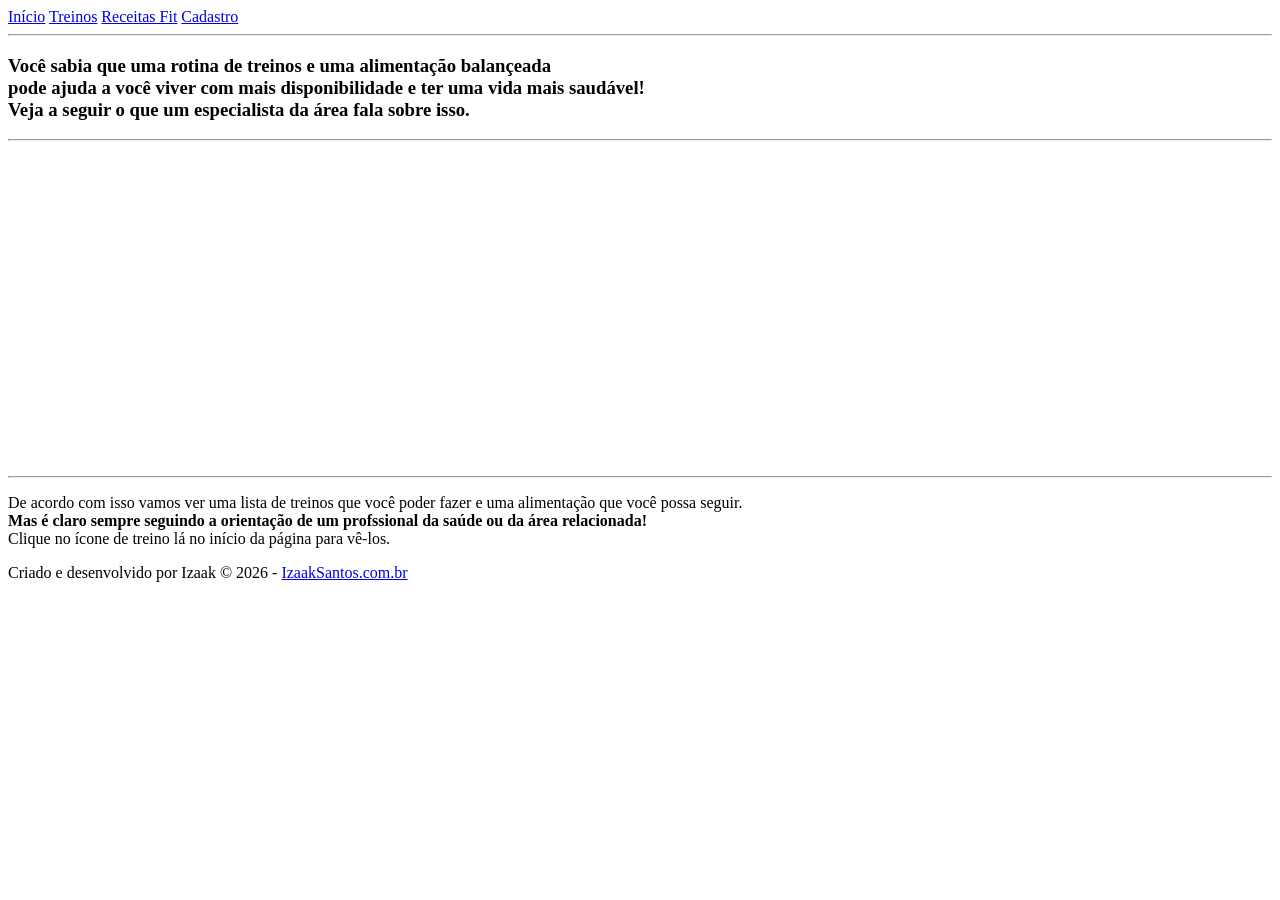
==== index.html @ 2aa23fee "Primeira parte do projeto da avaliação do 1B de construção de sites 1" ====
<!DOCTYPE html>
<html lang="pt-br">
<head>
    <meta charset="UTF-8">
    <meta name="viewport" content="width=device-width, initial-scale=1.0">
    <title>FitLife</title>
</head>
<body>
        <nav>
            <a href="index.html">Início</a>
            <a href="treinos.html"> Treinos</a>
            <a href="alimentacao.html">Receitas Fit</a>
            <a href="login.html">Cadastro</a>
            <hr>
        </nav>
    <main>
        <h3>Você sabia que uma rotina de treinos e uma alimentação balançeada<br> pode ajuda a você viver com mais disponibilidade e ter uma vida mais saudável!<br>
        Veja a seguir o que um especialista da área fala sobre isso.</h3>
        <hr>
    </main>
        <iframe width="560" height="315" src="https://www.youtube.com/embed/98aKpjFwd4s?si=lL0Y-itrsMK7NUBj&amp;controls=0" 
        title="YouTube video player" frameborder="0" 
        allow="accelerometer; autoplay; clipboard-write; encrypted-media; gyroscope; picture-in-picture; web-share" 
        referrerpolicy="strict-origin-when-cross-origin" allowfullscreen>
        </iframe>
        <hr>
        <p>De acordo com isso vamos ver uma lista de treinos que você poder fazer e uma alimentação que você possa seguir.<br>
        <b>Mas é claro sempre seguindo a orientação de um profssional da saúde ou da área relacionada!<br></b>
        Clique no ícone de treino lá no início da página para vê-los.</p>
        
        <footer>
            Criado e desenvolvido por Izaak &copy; 2026 -
            <a href="https://izaaksantos.com.br" target="_blank">IzaakSantos.com.br</a>
        </footer>

    </body>


    </html>
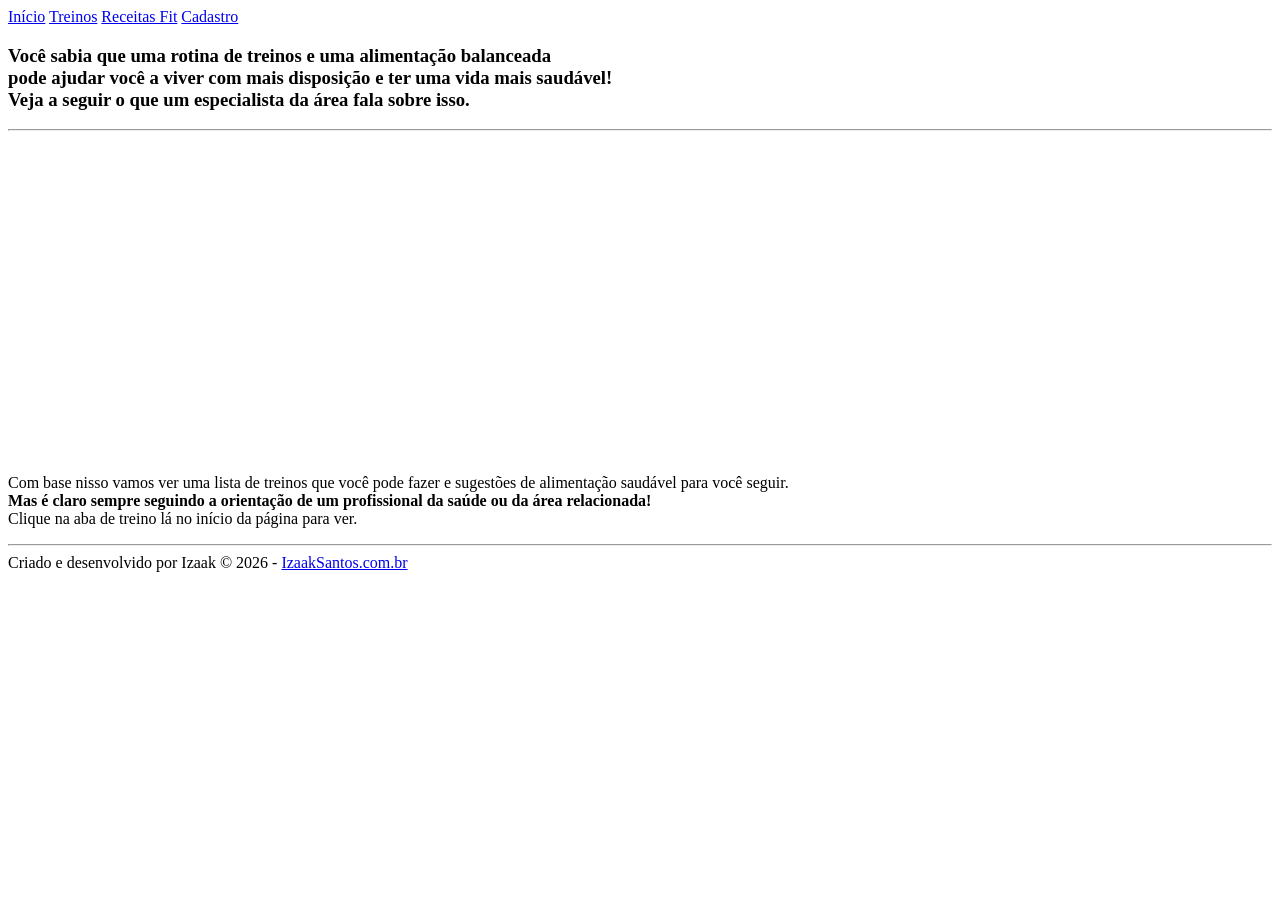
==== commit 2cd77a9d: "Conclusão da avaliação de construção de site do 1B faltando alguns pequenos ajustes, mas está quase " ====
--- a/index.html
+++ b/index.html
@@ -1,39 +1,47 @@
 <!DOCTYPE html>
 <html lang="pt-br">
+
 <head>
     <meta charset="UTF-8">
     <meta name="viewport" content="width=device-width, initial-scale=1.0">
     <title>FitLife</title>
 </head>
+
 <body>
+    <header>
         <nav>
             <a href="index.html">Início</a>
             <a href="treinos.html"> Treinos</a>
             <a href="alimentacao.html">Receitas Fit</a>
             <a href="login.html">Cadastro</a>
-            <hr>
         </nav>
+    </header>
     <main>
-        <h3>Você sabia que uma rotina de treinos e uma alimentação balançeada<br> pode ajuda a você viver com mais disponibilidade e ter uma vida mais saudável!<br>
-        Veja a seguir o que um especialista da área fala sobre isso.</h3>
+        <h3>Você sabia que uma rotina de treinos e uma alimentação balanceada<br>
+            pode ajudar você a viver com mais disposição e ter uma vida mais saudável!<br>
+            Veja a seguir o que um especialista da área fala sobre isso.</h3>
         <hr>
+
+        <iframe width="560" height="315"
+            src="https://www.youtube.com/embed/98aKpjFwd4s?si=lL0Y-itrsMK7NUBj&amp;controls=0"
+            title="YouTube video player" frameborder="0"
+            allow="accelerometer; autoplay; clipboard-write; encrypted-media; gyroscope; picture-in-picture; web-share"
+            referrerpolicy="strict-origin-when-cross-origin" allowfullscreen>
+        </iframe>
     </main>
-        <iframe width="560" height="315" src="https://www.youtube.com/embed/98aKpjFwd4s?si=lL0Y-itrsMK7NUBj&amp;controls=0" 
-        title="YouTube video player" frameborder="0" 
-        allow="accelerometer; autoplay; clipboard-write; encrypted-media; gyroscope; picture-in-picture; web-share" 
-        referrerpolicy="strict-origin-when-cross-origin" allowfullscreen>
-        </iframe>
-        <hr>
-        <p>De acordo com isso vamos ver uma lista de treinos que você poder fazer e uma alimentação que você possa seguir.<br>
-        <b>Mas é claro sempre seguindo a orientação de um profssional da saúde ou da área relacionada!<br></b>
-        Clique no ícone de treino lá no início da página para vê-los.</p>
-        
-        <footer>
-            Criado e desenvolvido por Izaak &copy; 2026 -
-            <a href="https://izaaksantos.com.br" target="_blank">IzaakSantos.com.br</a>
-        </footer>
+    <p>Com base nisso vamos ver uma lista de treinos que você pode fazer e sugestões de alimentação saudável para você seguir.<br>
+        <b>Mas é claro sempre seguindo a orientação de um profissional da saúde ou da área relacionada!<br></b>
+        Clique na aba de treino lá no início da página para ver.
+    </p>
 
-    </body>
+    <hr>
+
+    <footer>
+        Criado e desenvolvido por Izaak &copy; 2026 -
+        <a href="https://izaaksantos.com.br" target="_blank">IzaakSantos.com.br</a>
+    </footer>
+
+</body>
 
 
-    </html>+</html>
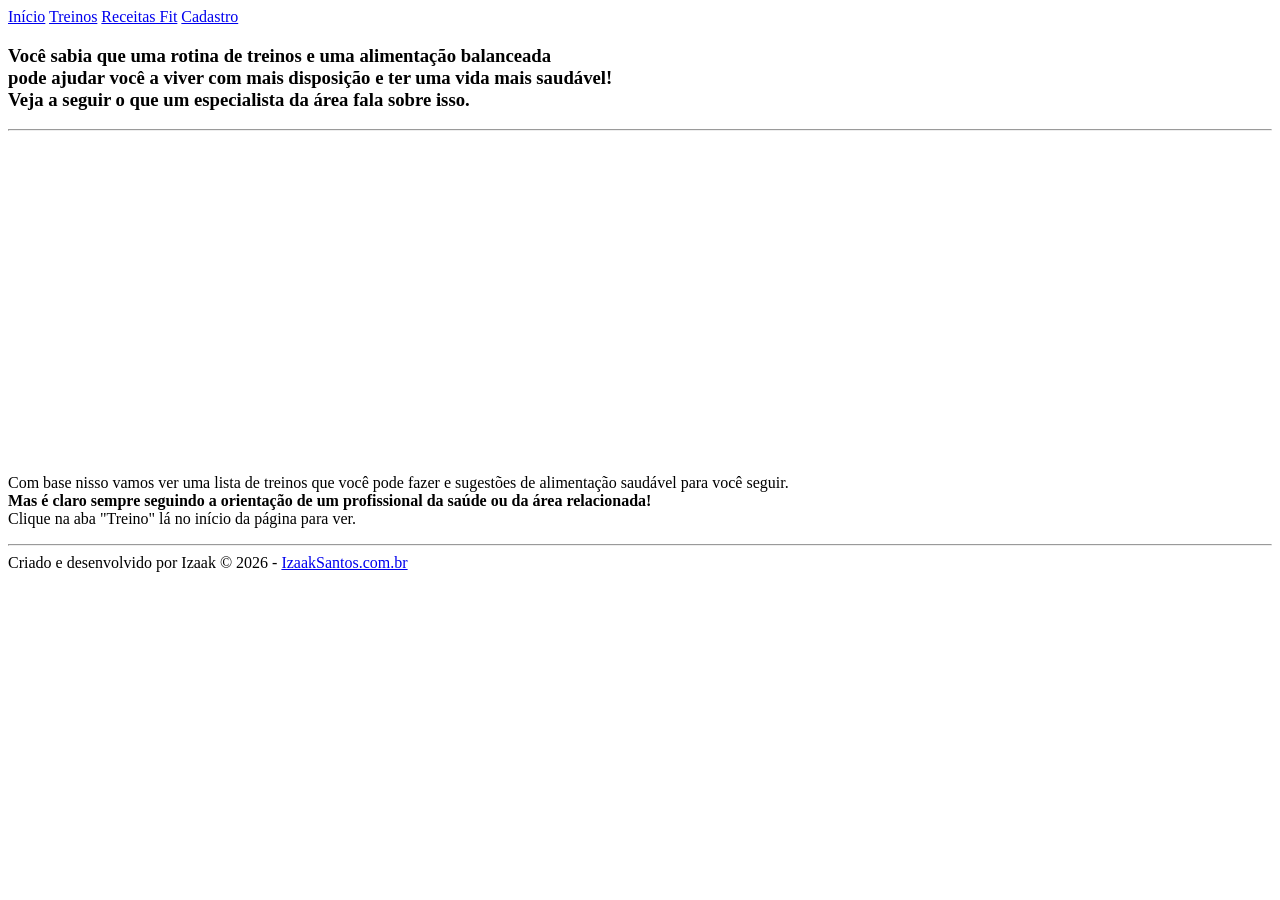
==== commit 30afef9c: "Conclusão da avaliação de construção de sites do 1B, se der tempo tentar fazer css para ficar mais b" ====
--- a/index.html
+++ b/index.html
@@ -29,9 +29,10 @@
             referrerpolicy="strict-origin-when-cross-origin" allowfullscreen>
         </iframe>
     </main>
-    <p>Com base nisso vamos ver uma lista de treinos que você pode fazer e sugestões de alimentação saudável para você seguir.<br>
+    <p>Com base nisso vamos ver uma lista de treinos que você pode fazer e sugestões de alimentação saudável para você
+        seguir.<br>
         <b>Mas é claro sempre seguindo a orientação de um profissional da saúde ou da área relacionada!<br></b>
-        Clique na aba de treino lá no início da página para ver.
+        Clique na aba "Treino" lá no início da página para ver.
     </p>
 
     <hr>
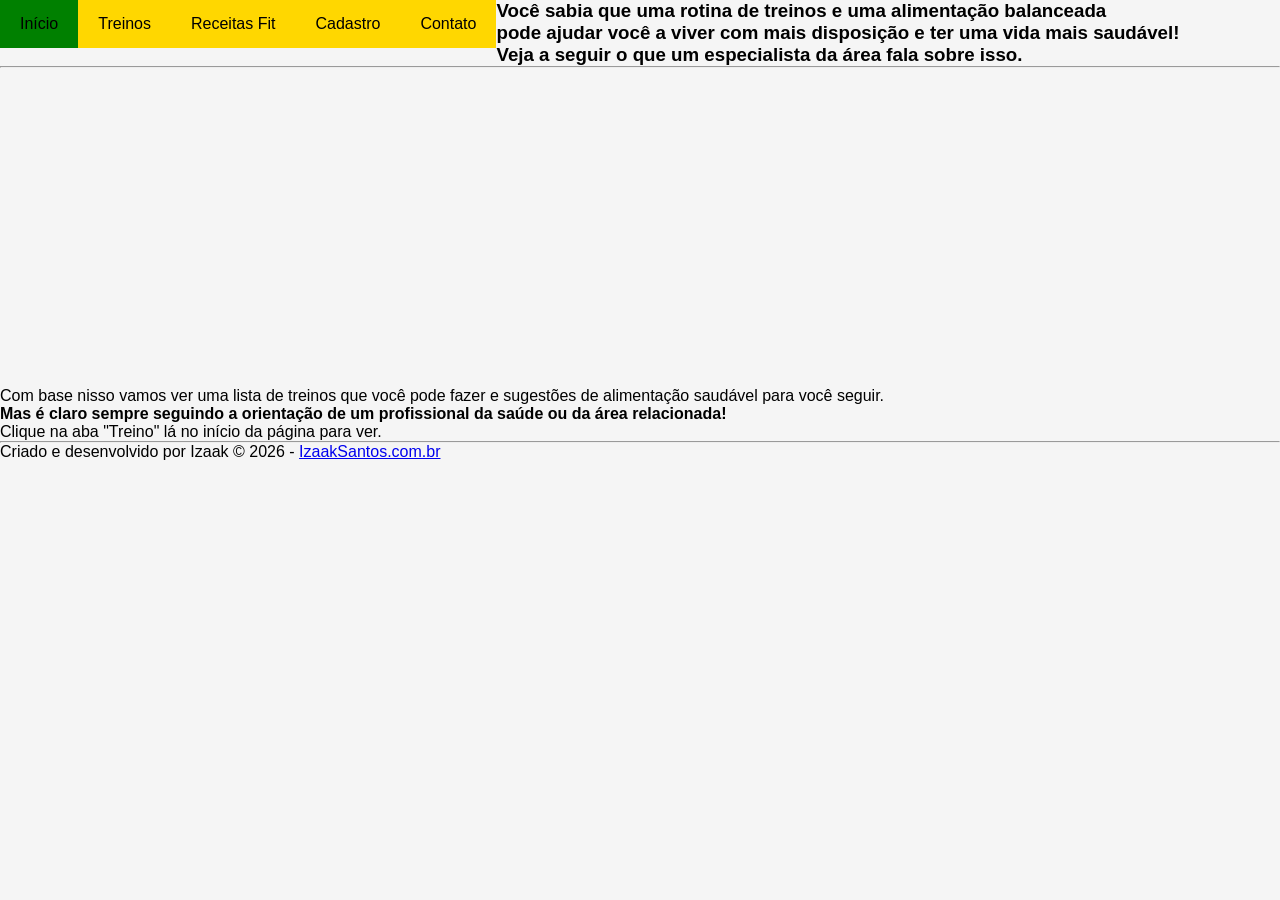
==== commit ccfb7d87: "Atualizações no projeto, adicinando um menu chamado contato, e usando css no projeto!!" ====
--- a/index.html
+++ b/index.html
@@ -4,17 +4,28 @@
 <head>
     <meta charset="UTF-8">
     <meta name="viewport" content="width=device-width, initial-scale=1.0">
+    <link rel="stylesheet" href="style-index.css">
     <title>FitLife</title>
 </head>
 
 <body>
     <header>
-        <nav>
-            <a href="index.html">Início</a>
-            <a href="treinos.html"> Treinos</a>
-            <a href="alimentacao.html">Receitas Fit</a>
-            <a href="login.html">Cadastro</a>
-        </nav>
+        <nav> 
+            <ul class="menulist ">
+                <li class="menuitem"><a href="index.html" class="active">Início</a></li>
+                <li class="menuitem"><a href="treinos.html">Treinos</a></li>
+                <li class="menuitem"><a href="alimentacao.html">Receitas Fit</a></li>
+                <li class="menuitem"><a href="login.html">Cadastro</a></li>
+                <li class="menuitem">
+                    <a href="#" class="dropbutton">Contato</a>
+                <div class="dropcontent">
+                    <a href="https://github.com/" target="_blank">Github</a>
+                    <a href="https://www.linkedin.com/in/izaak-nascimento-78678040a" target="_blank">Linkedin</a>
+                    <a href="https://www.instagram.com/izaaksntts?igsh=MWZxOWgxNDcxbGVwMA%3D%3D" target="_blank">Instagram</a>
+                </div>
+            </li>
+            </ul>
+            </nav>
     </header>
     <main>
         <h3>Você sabia que uma rotina de treinos e uma alimentação balanceada<br>
--- a/style-index.css
+++ b/style-index.css
@@ -0,0 +1,56 @@
+* {
+    margin: 0px;
+    padding: 0px;
+    font-family: Arial, Helvetica, sans-serif;
+
+}
+
+body {
+    background-color: whitesmoke;
+} 
+.menulist{
+    list-style: none;
+    background-color: rgb(95, 234, 111);
+}
+.menuitem{
+    float: left; 
+    position: relative;
+    background-color: gold;
+}
+.menuitem a{
+    display: block;
+    color: black;
+    text-decoration: none;
+    padding: 15px 20px
+}
+.menuitem a:hover{
+    background-color: #444;
+}
+.dropcontent{
+    position: absolute;
+    display: none;
+    top: 100%;
+    left: 0;
+    min-width: 160px;
+    background-color: white;
+    box-shadow: 0px 8px 16px rgba(0,0,0,.2);
+}
+.dropcontent a{
+    display: block;
+    color: black;
+    text-decoration: none;
+    padding: 12px 16px;
+}
+.menulist > .menuitem > a:hover{
+    background-color:#444;
+}
+.menuitem:hover > .dropcontent{
+    display: block;
+}
+.active {
+    background-color: green;
+    color:black;
+}
+.dropcontent{
+    box-shadow: 0 8px 16px rgba(0,0,0,.2);
+}
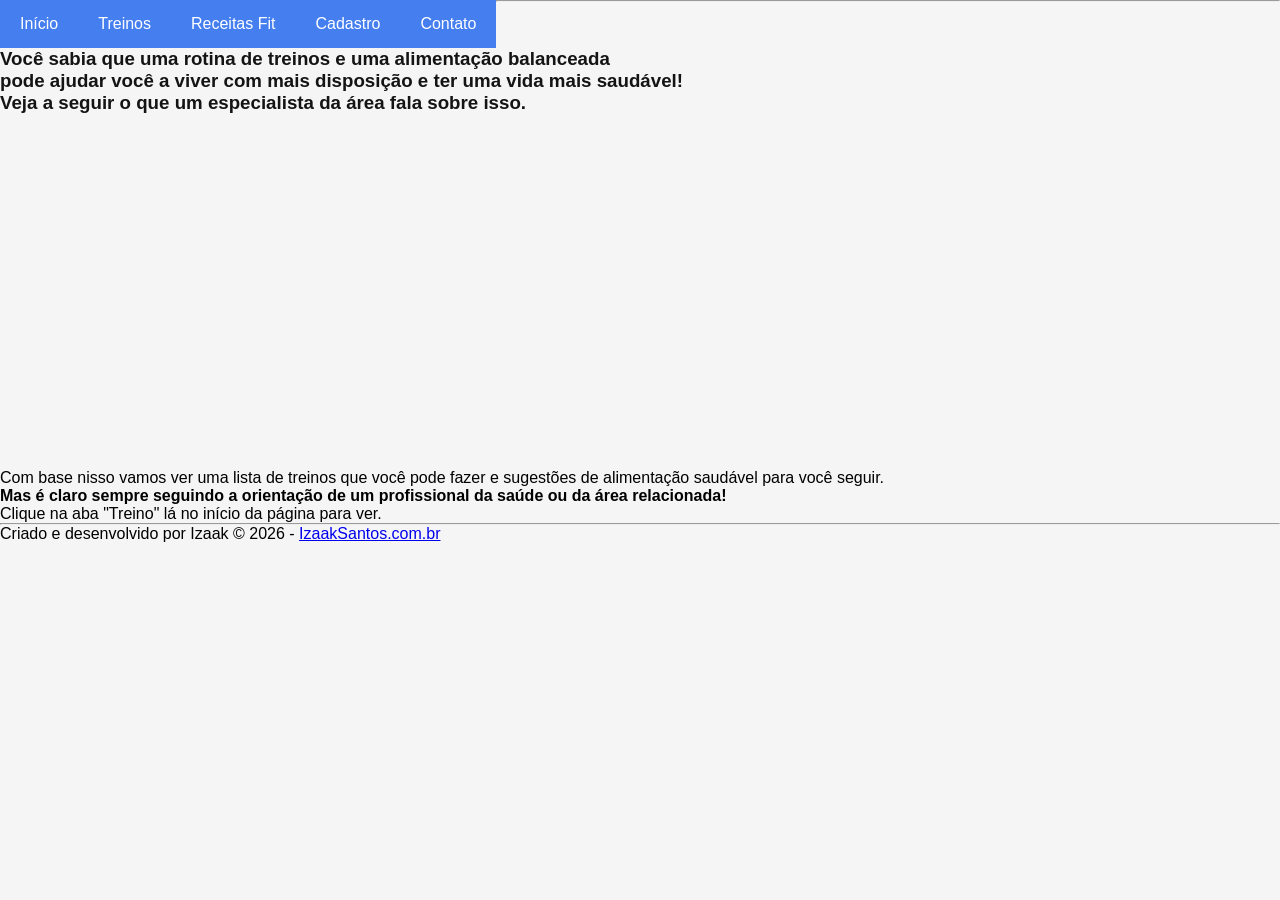
==== commit 80ae476b: "Alguns alterações feitas para ajustar o estilo  da págna e deixar mais bonita!" ====
--- a/index.html
+++ b/index.html
@@ -25,13 +25,13 @@
                 </div>
             </li>
             </ul>
-            </nav>
+        </nav>
+        <hr>
     </header>
     <main>
-        <h3>Você sabia que uma rotina de treinos e uma alimentação balanceada<br>
+        <h3 class="subtitulo">Você sabia que uma rotina de treinos e uma alimentação balanceada<br>
             pode ajudar você a viver com mais disposição e ter uma vida mais saudável!<br>
             Veja a seguir o que um especialista da área fala sobre isso.</h3>
-        <hr>
 
         <iframe width="560" height="315"
             src="https://www.youtube.com/embed/98aKpjFwd4s?si=lL0Y-itrsMK7NUBj&amp;controls=0"
@@ -39,14 +39,14 @@
             allow="accelerometer; autoplay; clipboard-write; encrypted-media; gyroscope; picture-in-picture; web-share"
             referrerpolicy="strict-origin-when-cross-origin" allowfullscreen>
         </iframe>
+        <p>Com base nisso vamos ver uma lista de treinos que você pode fazer e sugestões de alimentação saudável para você
+            seguir.<br>
+            <b>Mas é claro sempre seguindo a orientação de um profissional da saúde ou da área relacionada!<br></b>
+            Clique na aba "Treino" lá no início da página para ver.
+        </p>
+    
+        <hr>
     </main>
-    <p>Com base nisso vamos ver uma lista de treinos que você pode fazer e sugestões de alimentação saudável para você
-        seguir.<br>
-        <b>Mas é claro sempre seguindo a orientação de um profissional da saúde ou da área relacionada!<br></b>
-        Clique na aba "Treino" lá no início da página para ver.
-    </p>
-
-    <hr>
 
     <footer>
         Criado e desenvolvido por Izaak &copy; 2026 -
--- a/style-index.css
+++ b/style-index.css
@@ -2,12 +2,26 @@
     margin: 0px;
     padding: 0px;
     font-family: Arial, Helvetica, sans-serif;
-
 }
-
 body {
     background-color: whitesmoke;
 } 
+iframe { /* (Seu vídeo do YouTube) */ 
+    display: block;/* Ao mudar para display block, o iframe passa a exigir uma linha inteira só para ele, forçando uma quebra de linha antes e depois.
+                     Isso impede que qualquer texto ou nome fique colado na lateral do vídeo. */
+    margin: 20px 0; /* Adiciona um espaço em cima e embaixo do vídeo, mantendo as laterais zeradas */
+    max-width: 100%; /* Garante que não vaze da tela do dispositivo que está sendo visto */
+}
+main { /* (O contêiner principal da página) */
+    clear: both; /* Esta é a regra mágica que empurrou o conteúdo para baixo do menu. Se o seu menu estiver usando técnicas como float: left ou float: right,
+                 os elementos que vêm depois tendem a subir e preencher o espaço vazio ao lado dele. O clear: both diz ao navegador: "ignore os espaços ao lado, vá para debaixo de qualquer elemento flutuante anterior". */
+    display: block; /* Garante que o contêiner principal aja como um bloco estrutural sólido. */
+    width: 100%; /* Faz com que a área principal ocupe toda a largura da tela. */
+}
+p { /* (Parágrafos de texto) */
+    clear: both; /* Assim como no main, aplicar isso aos parágrafos garante que nenhum texto flutue acidentalmente para o lado do menu ou de imagens flutuantes.
+                 Ele obriga o texto a sempre iniciar em uma linha limpa abaixo dos elementos anteriores. */
+}
 .menulist{
     list-style: none;
     background-color: rgb(95, 234, 111);
@@ -15,16 +29,16 @@
 .menuitem{
     float: left; 
     position: relative;
-    background-color: gold;
+    background-color: rgb(69, 126, 239)
 }
 .menuitem a{
     display: block;
-    color: black;
+    color: white;
     text-decoration: none;
     padding: 15px 20px
 }
 .menuitem a:hover{
-    background-color: #444;
+    background-color: rgb(135, 155, 196);
 }
 .dropcontent{
     position: absolute;
@@ -32,25 +46,34 @@
     top: 100%;
     left: 0;
     min-width: 160px;
-    background-color: white;
+    background-color: rgb(69, 126, 239);
     box-shadow: 0px 8px 16px rgba(0,0,0,.2);
 }
 .dropcontent a{
     display: block;
-    color: black;
+    color: white;
     text-decoration: none;
     padding: 12px 16px;
 }
 .menulist > .menuitem > a:hover{
-    background-color:#444;
+    background-color:  rgb(135, 155, 196);
 }
 .menuitem:hover > .dropcontent{
     display: block;
 }
 .active {
-    background-color: green;
     color:black;
 }
-.dropcontent{
-    box-shadow: 0 8px 16px rgba(0,0,0,.2);
+h1 {
+    clear: both; /* Diz para o título (h1) e para o formulário (form) que eles não podem ficar do lado de nenhum outro elemento (como o seu menu azul).
+                 Eles são obrigados a "limpar" o espaço e começar na próxima linha disponível abaixo dele. */
+    display: block;
+    padding-top: 10px; /*Serve para dar um respiro visual, assim o texto "Cadastro de Usuário" não fica tão colado no menu quando descer! */
 }
+form {
+    clear: both;
+    display: block;
+}
+.subtitulo{
+    color: rgb(21, 20, 20); /* Serve para mudar a cor do subtitulo que definir */
+}
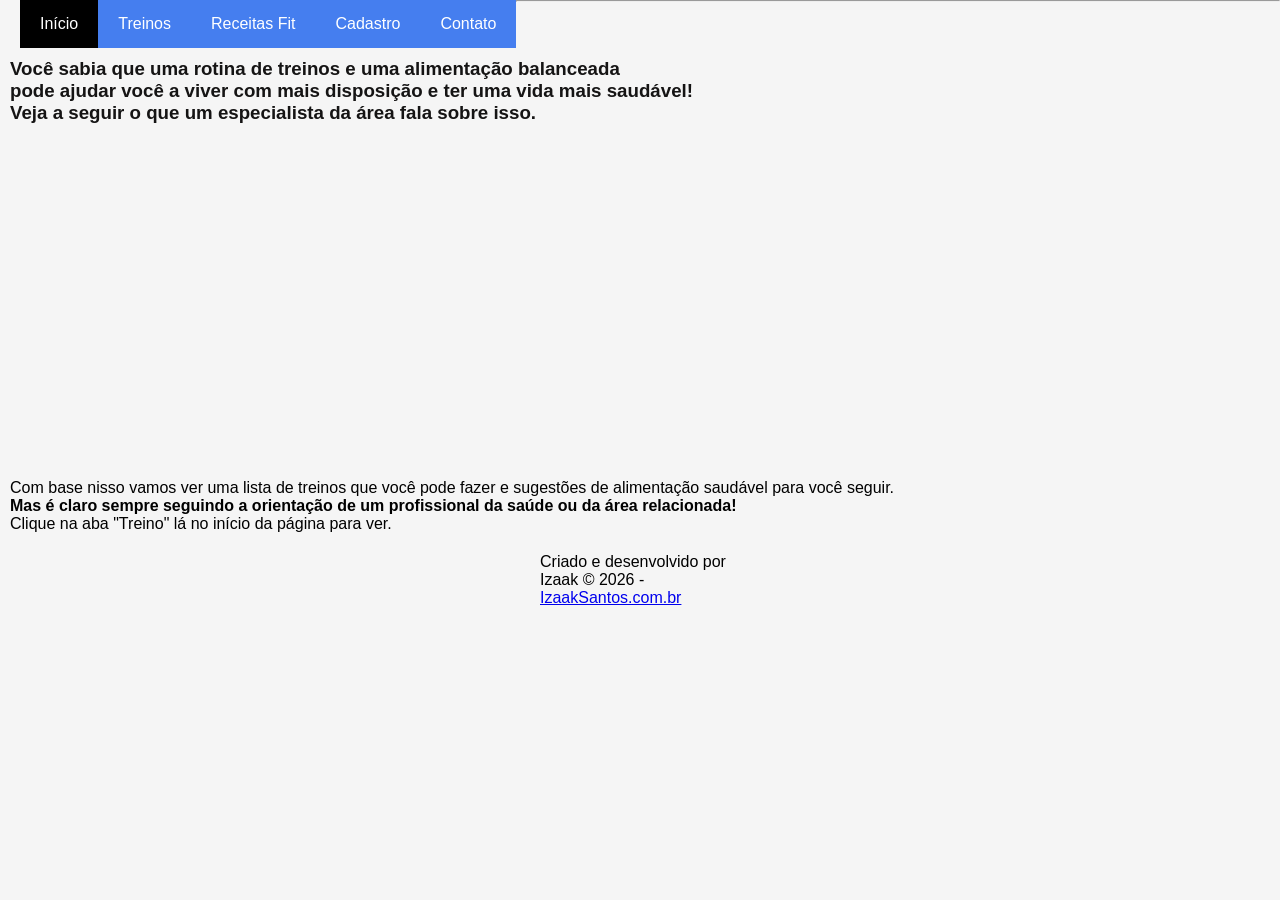
==== commit f2c98a6e: "Colocando algumas cores, e espaços tantos nas laterais, como espaço entre os elementos, tanto de tex" ====
--- a/index.html
+++ b/index.html
@@ -45,7 +45,6 @@
             Clique na aba "Treino" lá no início da página para ver.
         </p>
     
-        <hr>
     </main>
 
     <footer>
--- a/style-index.css
+++ b/style-index.css
@@ -1,15 +1,29 @@
-* {
-    margin: 0px;
+* {  /* O Seletor Universal, Este é o seletor universal.
+     O que você coloca aqui afeta todos os elementos da página de uma vez */
+    margin: 0px; /* margin: 0px; e padding: 0px;: Eles "zeram" o espaçamento padrão que os navegadores colocam automaticamente nos elementos.
+                  Isso é chamado de Reset CSS e serve para você ter controle total do layout. */
     padding: 0px;
-    font-family: Arial, Helvetica, sans-serif;
+    font-family: Arial, Helvetica, sans-serif; /* font-family: Arial, Helvetica, sans-serif;:
+     Define a fonte principal do site. Se o computador não tiver Arial, tenta Helvetica, e assim por diante. */
 }
-body {
-    background-color: whitesmoke;
+body { /*Representa o corpo da página inteira.  */
+    background-color: whitesmoke; /* background-color: whitesmoke;: Pinta o fundo da sua página inteira com um tom de cinza bem clarinho (quase branco). */
+    p { /* (Parágrafos de texto) */
+    clear: both; /* Assim como no main, aplicar isso aos parágrafos garante que nenhum texto flutue acidentalmente para o lado do menu ou de imagens flutuantes.
+                 Ele obriga o texto a sempre iniciar em uma linha limpa abaixo dos elementos anteriores. */
+    margin: 10px 10px;
+}
+    h3{
+        margin: 1px 10px;
+}
+h4{
+    margin: 10px
+}
 } 
 iframe { /* (Seu vídeo do YouTube) */ 
     display: block;/* Ao mudar para display block, o iframe passa a exigir uma linha inteira só para ele, forçando uma quebra de linha antes e depois.
                      Isso impede que qualquer texto ou nome fique colado na lateral do vídeo. */
-    margin: 20px 0; /* Adiciona um espaço em cima e embaixo do vídeo, mantendo as laterais zeradas */
+    margin: 20px 10px; /* Adiciona um espaço em cima e embaixo do vídeo, mantendo as laterais zeradas */
     max-width: 100%; /* Garante que não vaze da tela do dispositivo que está sendo visto */
 }
 main { /* (O contêiner principal da página) */
@@ -18,51 +32,60 @@
     display: block; /* Garante que o contêiner principal aja como um bloco estrutural sólido. */
     width: 100%; /* Faz com que a área principal ocupe toda a largura da tela. */
 }
-p { /* (Parágrafos de texto) */
-    clear: both; /* Assim como no main, aplicar isso aos parágrafos garante que nenhum texto flutue acidentalmente para o lado do menu ou de imagens flutuantes.
-                 Ele obriga o texto a sempre iniciar em uma linha limpa abaixo dos elementos anteriores. */
+.menulist{ /* O Menu Principal (.menulist: .menulist: É a lista (geralmente uma tag <ul>) que guarda todo o menu., .menuitem, .menuitem a) */
+    list-style: none; /* Remove aquelas bolinhas/marcadores padrão de listas do HTML. */
+    background-color: rgb(95, 234, 111); /* Coloca um fundo verde para essa lista. */
 }
-.menulist{
-    list-style: none;
-    background-color: rgb(95, 234, 111);
+.menuitem{ /* .menuitem: São os itens individuais do menu (geralmente tags <li>). */
+    float: left; /* Faz com que os itens fiquem alinhados um ao lado do outro na horizontal,
+     criando a barra de navegação (ao invés de ficarem um embaixo do outro). */
+    position: relative; /* Deixa o item posicionado de forma "relativa". Isso é essencial para que o submenu saiba de onde ele deve "nascer" quando for ativado. */
+    background-color: rgb(69, 126, 239) /* Define a cor principal dos botões do seu menu. Esse código RGB (Red, Green, Blue) gera aquele tom de azul vibrante. */
 }
-.menuitem{
-    float: left; 
-    position: relative;
-    background-color: rgb(69, 126, 239)
+.menuitem a{ /* .menuitem a: São os links clicáveis dentro do menu. */
+    display: block; /* Faz com que todo o espaço em volta da palavra também seja clicável, transformando o link em um "bloco" ou "botão". */
+    color: white; /* Deixa a letra do link branca. */
+    text-decoration: none; /* Tira aquele sublinhado chato que todo link HTML tem por padrão. */
+    padding: 15px 20px /* Cria o "recheio" do botão. Dá 15 pixels de espaço em cima/embaixo e 20 pixels nas laterais da palavra. */
 }
-.menuitem a{
-    display: block;
-    color: white;
-    text-decoration: none;
-    padding: 15px 20px
+.menuitem a:hover{ /* Efeitos de Mouse (:hover) */
+    /* .menuitem a:hover: O :hover é acionado quando o usuário passa o mouse por cima. Aqui, ele muda a cor de fundo do link para um azul mais claro. */
+    background-color: rgb(135, 155, 196); /* Define a cor que o botão vai ficar quando o mouse passar por cima. Esse código RGB gera um azul mais claro e acinzentado,
+     criando aquele efeito visual de que o botão está sendo selecionado ou iluminado. */
 }
-.menuitem a:hover{
-    background-color: rgb(135, 155, 196);
+.dropcontent{ /* O Submenu / Dropdown (.dropcontent) */
+    /* .dropcontent: É a caixa que guarda os links secundários (que ficam escondidos). */
+    position: absolute; /* Faz essa caixa "flutuar" na tela, descolada do resto do conteúdo, para não empurrar os textos para baixo quando aparecer. */
+    display: none; /* Esconde o submenu. Ele não vai aparecer na tela até receber uma ordem contrária. */
+    top: 100%; /* top: 100%; e left: 0;: Dizem para o submenu aparecer exatamente grudado na parte de baixo (100%) e alinhado à esquerda (0) do menu principal. */
+    left: 0;
+    min-width: 160px; /* Garante uma largura mínima para os textos do submenu não ficarem espremidos. */
+    background-color: rgb(69, 126, 239); /* Define a cor de fundo da caixa do submenu (a que fica escondida e aparece ao passar o mouse).
+     Note que é exatamente o mesmo azul do .menuitem. Isso serve para manter a consistência visual, fazendo com que o submenu pareça uma extensão natural do menu principal. */
+    box-shadow: 0px 8px 16px rgba(0,0,0,.2); /* Cria um efeito de sombra (em tom preto com 20% de transparência) para dar a ilusão de que o submenu está saltando da tela. */
 }
-.dropcontent{
-    position: absolute;
-    display: none;
-    top: 100%;
-    left: 0;
-    min-width: 160px;
-    background-color: rgb(69, 126, 239);
-    box-shadow: 0px 8px 16px rgba(0,0,0,.2);
-}
-.dropcontent a{
+.dropcontent a{ /* .dropcontent a: Estiliza os links de dentro do submenu. Funciona igual aos links do menu principal, mas com um padding ligeiramente menor (12px 16px). */
     display: block;
     color: white;
     text-decoration: none;
     padding: 12px 16px;
 }
 .menulist > .menuitem > a:hover{
-    background-color:  rgb(135, 155, 196);
+    /* .menulist > .menuitem > a:hover: O sinal de maior > significa filho direto. Isso garante que o efeito de mudar de cor ao passar o mouse aconteça apenas no link principal,
+     não interferindo acidentalmente em outros links que estejam mais "profundos" no código. */
+    background-color:  rgb(135, 155, 196); /* Esta regra faz exatamente a mesma coisa que o .menuitem a:hover (muda para o azul mais claro ao passar o mouse). 
+    A diferença aqui é a especificidade. O uso dos sinais de maior > (que significam "filho direto") garante que esse fundo azul claro seja aplicado apenas aos links da barra principal.
+     Isso evita que a regra afete acidentalmente os links que estão dentro do submenu (já que eles também são tags a dentro de um .menuitem). */
 }
 .menuitem:hover > .dropcontent{
+    /* .menuitem:hover > .dropcontent: Esta é a regra principal do submenu! Ela diz ao navegador: "Quando o mouse passar por cima do item do menu (:hover), pegue o submenu (.dropcontent)
+     que está dentro dele e mude seu estilo para display: block;". É isso que faz o submenu aparecer do nada (saindo do display: none para block). */
     display: block;
 }
-.active {
-    color:black;
+.active { /* A Classe Ativa (.active) */
+    background-color: black; /* Deixa o botão que está com a classe active na cor desejada  */
+    color:black; /* .active: Tem apenas color: black;. Geralmente você coloca essa classe na página em que o usuário está no momento 
+    (por exemplo, se ele está na aba "Treinos", a palavra "Treinos" fica preta para destacar onde ele se encontra). */
 }
 h1 {
     clear: both; /* Diz para o título (h1) e para o formulário (form) que eles não podem ficar do lado de nenhum outro elemento (como o seu menu azul).
@@ -70,10 +93,33 @@
     display: block;
     padding-top: 10px; /*Serve para dar um respiro visual, assim o texto "Cadastro de Usuário" não fica tão colado no menu quando descer! */
 }
-form {
-    clear: both;
+form { /* (O formulário da página) */
+    clear: both; /* Assim como usamos no main e no h1, essa regra diz ao formulário para ignorar qualquer elemento flutuante (como os itens do menu que usam float: left)
+     e pular para a próxima linha limpa. Isso garante que o formulário fique perfeitamente alinhado abaixo do menu, e não espremido do lado dele. */
     display: block;
 }
 .subtitulo{
     color: rgb(21, 20, 20); /* Serve para mudar a cor do subtitulo que definir */
+     margin: 10px ;
+     padding-top: 10px; 
+}
+footer{
+     margin: 20px 540px;
+}
+table > caption{
+    margin: 10px;
+}
+img{
+    display: block;
+    height: auto;
+    width: auto;
+    margin: 10px;
+}
+table{
+    margin: 10px
+}
+ul{
+    list-style-type: disc; /* Força o navegador a mostrar as bolinhas padrão */
+    padding-left: 20px;    /* Dá o espaço necessário na esquerda para que elas apareçam na tela */
+    /* margin-bottom: 5px;  Aproveita para afastar a lista do conteúdo de baixo */
 }
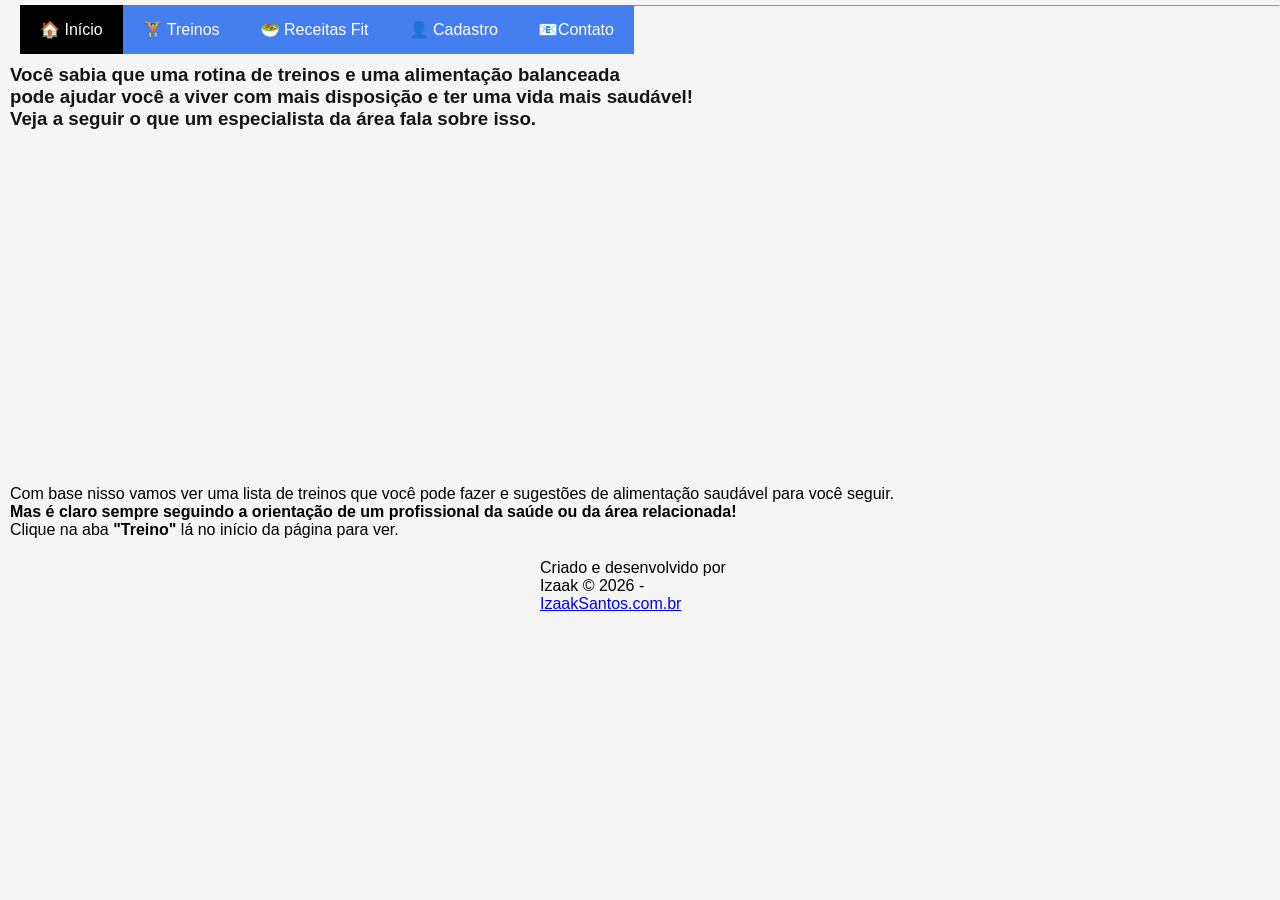
==== commit 953eaddd: "Algumas alterações no CSS e no HTML, e atualizações de melhorias no mesmos" ====
--- a/index.html
+++ b/index.html
@@ -10,20 +10,22 @@
 
 <body>
     <header>
-        <nav> 
+        <nav>
             <ul class="menulist ">
-                <li class="menuitem"><a href="index.html" class="active">Início</a></li>
-                <li class="menuitem"><a href="treinos.html">Treinos</a></li>
-                <li class="menuitem"><a href="alimentacao.html">Receitas Fit</a></li>
-                <li class="menuitem"><a href="login.html">Cadastro</a></li>
+                <li class="menuitem"><a href="index.html" class="active">🏠 Início</a></li>
+                <li class="menuitem"><a href="treinos.html">🏋️ Treinos</a></li>
+                <li class="menuitem"><a href="alimentacao.html">🥗 Receitas Fit</a></li>
+                <li class="menuitem"><a href="login.html">👤 Cadastro</a></li>
                 <li class="menuitem">
-                    <a href="#" class="dropbutton">Contato</a>
-                <div class="dropcontent">
-                    <a href="https://github.com/" target="_blank">Github</a>
-                    <a href="https://www.linkedin.com/in/izaak-nascimento-78678040a" target="_blank">Linkedin</a>
-                    <a href="https://www.instagram.com/izaaksntts?igsh=MWZxOWgxNDcxbGVwMA%3D%3D" target="_blank">Instagram</a>
-                </div>
-            </li>
+                    <a href="#" class="dropbutton">📧Contato</a>
+                    <div class="dropcontent">
+                        <a href="https://github.com/" target="_blank">📂 Github</a>
+                        <a href="https://www.linkedin.com/in/izaak-nascimento-78678040a" target="_blank">💼 Linkedin</a>
+                        <a href="https://www.instagram.com/izaaksntts?igsh=MWZxOWgxNDcxbGVwMA%3D%3D" target="_blank">📷
+                            Instagram</a>
+                        <a href="mailto:zaaknascimentosantos@gmail.com">✉️ E-mail</a>
+                    </div>
+                </li>
             </ul>
         </nav>
         <hr>
@@ -39,12 +41,13 @@
             allow="accelerometer; autoplay; clipboard-write; encrypted-media; gyroscope; picture-in-picture; web-share"
             referrerpolicy="strict-origin-when-cross-origin" allowfullscreen>
         </iframe>
-        <p>Com base nisso vamos ver uma lista de treinos que você pode fazer e sugestões de alimentação saudável para você
+        <p>Com base nisso vamos ver uma lista de treinos que você pode fazer e sugestões de alimentação saudável para
+            você
             seguir.<br>
             <b>Mas é claro sempre seguindo a orientação de um profissional da saúde ou da área relacionada!<br></b>
-            Clique na aba "Treino" lá no início da página para ver.
+            Clique na aba <b>"Treino"</b> lá no início da página para ver.
         </p>
-    
+
     </main>
 
     <footer>
--- a/style-index.css
+++ b/style-index.css
@@ -1,125 +1,306 @@
-* {  /* O Seletor Universal, Este é o seletor universal.
+* {
+    /* O Seletor Universal, Este é o seletor universal.
      O que você coloca aqui afeta todos os elementos da página de uma vez */
-    margin: 0px; /* margin: 0px; e padding: 0px;: Eles "zeram" o espaçamento padrão que os navegadores colocam automaticamente nos elementos.
+    margin: 0px;
+    /* margin: 0px; e padding: 0px;: Eles "zeram" o espaçamento padrão que os navegadores colocam automaticamente nos elementos.
                   Isso é chamado de Reset CSS e serve para você ter controle total do layout. */
     padding: 0px;
-    font-family: Arial, Helvetica, sans-serif; /* font-family: Arial, Helvetica, sans-serif;:
+    font-family: Arial, Helvetica, sans-serif;
+    /* font-family: Arial, Helvetica, sans-serif;:
      Define a fonte principal do site. Se o computador não tiver Arial, tenta Helvetica, e assim por diante. */
 }
-body { /*Representa o corpo da página inteira.  */
-    background-color: whitesmoke; /* background-color: whitesmoke;: Pinta o fundo da sua página inteira com um tom de cinza bem clarinho (quase branco). */
-    p { /* (Parágrafos de texto) */
-    clear: both; /* Assim como no main, aplicar isso aos parágrafos garante que nenhum texto flutue acidentalmente para o lado do menu ou de imagens flutuantes.
-                 Ele obriga o texto a sempre iniciar em uma linha limpa abaixo dos elementos anteriores. */
-    margin: 10px 10px;
-}
-    h3{
+
+body {
+    /*Representa o corpo da página inteira.  */
+    background-color: whitesmoke;
+/* Pinta o fundo da sua página inteira com um tom de cinza bem clarinho (quase branco). */
+    h3 {
         margin: 1px 10px;
-}
-h4{
-    margin: 10px
-}
-} 
-iframe { /* (Seu vídeo do YouTube) */ 
-    display: block;/* Ao mudar para display block, o iframe passa a exigir uma linha inteira só para ele, forçando uma quebra de linha antes e depois.
+    }
+
+    h4 {
+        margin: 10px
+    }
+}
+
+p {
+        /* (Parágrafos de texto) */
+        clear: both;
+        /* Assim como no main, aplicar isso aos parágrafos garante que nenhum texto flutue acidentalmente para o lado do menu ou de imagens flutuantes.
+         Ele obriga o texto a sempre iniciar em uma linha limpa abaixo dos elementos anteriores. */
+        margin: 10px 10px;
+    }
+
+iframe {
+    /* (Seu vídeo do YouTube) */
+    display: block;
+    /* Ao mudar para display block, o iframe passa a exigir uma linha inteira só para ele, forçando uma quebra de linha antes e depois.
                      Isso impede que qualquer texto ou nome fique colado na lateral do vídeo. */
-    margin: 20px 10px; /* Adiciona um espaço em cima e embaixo do vídeo, mantendo as laterais zeradas */
-    max-width: 100%; /* Garante que não vaze da tela do dispositivo que está sendo visto */
-}
-main { /* (O contêiner principal da página) */
-    clear: both; /* Esta é a regra mágica que empurrou o conteúdo para baixo do menu. Se o seu menu estiver usando técnicas como float: left ou float: right,
+    margin: 20px 10px;
+    /* Adiciona um espaço em cima e embaixo do vídeo, mantendo as laterais zeradas */
+    max-width: 100%;
+    /* Garante que não vaze da tela do dispositivo que está sendo visto */
+}
+
+main {
+    /* (O contêiner principal da página) */
+    clear: both;
+    /* Esta é a regra mágica que empurrou o conteúdo para baixo do menu. Se o seu menu estiver usando técnicas como float: left ou float: right,
                  os elementos que vêm depois tendem a subir e preencher o espaço vazio ao lado dele. O clear: both diz ao navegador: "ignore os espaços ao lado, vá para debaixo de qualquer elemento flutuante anterior". */
-    display: block; /* Garante que o contêiner principal aja como um bloco estrutural sólido. */
-    width: 100%; /* Faz com que a área principal ocupe toda a largura da tela. */
-}
-.menulist{ /* O Menu Principal (.menulist: .menulist: É a lista (geralmente uma tag <ul>) que guarda todo o menu., .menuitem, .menuitem a) */
-    list-style: none; /* Remove aquelas bolinhas/marcadores padrão de listas do HTML. */
-    background-color: rgb(95, 234, 111); /* Coloca um fundo verde para essa lista. */
-}
-.menuitem{ /* .menuitem: São os itens individuais do menu (geralmente tags <li>). */
-    float: left; /* Faz com que os itens fiquem alinhados um ao lado do outro na horizontal,
+    display: block;
+    /* Garante que o contêiner principal aja como um bloco estrutural sólido. */
+    width: 100%;
+    /* Faz com que a área principal ocupe toda a largura da tela. */
+}
+
+.menulist {
+    /* O Menu Principal (.menulist: .menulist: É a lista (geralmente uma tag <ul>) que guarda todo o menu., .menuitem, .menuitem a) */
+    list-style: none;
+    /* Remove aquelas bolinhas/marcadores padrão de listas do HTML. */
+    background-color: rgb(95, 234, 111);
+    /* Coloca um fundo verde para essa lista. */
+}
+
+.menuitem {
+    /* .menuitem: São os itens individuais do menu (geralmente tags <li>). */
+    float: left;
+    /* Faz com que os itens fiquem alinhados um ao lado do outro na horizontal,
      criando a barra de navegação (ao invés de ficarem um embaixo do outro). */
-    position: relative; /* Deixa o item posicionado de forma "relativa". Isso é essencial para que o submenu saiba de onde ele deve "nascer" quando for ativado. */
-    background-color: rgb(69, 126, 239) /* Define a cor principal dos botões do seu menu. Esse código RGB (Red, Green, Blue) gera aquele tom de azul vibrante. */
-}
-.menuitem a{ /* .menuitem a: São os links clicáveis dentro do menu. */
-    display: block; /* Faz com que todo o espaço em volta da palavra também seja clicável, transformando o link em um "bloco" ou "botão". */
-    color: white; /* Deixa a letra do link branca. */
-    text-decoration: none; /* Tira aquele sublinhado chato que todo link HTML tem por padrão. */
-    padding: 15px 20px /* Cria o "recheio" do botão. Dá 15 pixels de espaço em cima/embaixo e 20 pixels nas laterais da palavra. */
-}
-.menuitem a:hover{ /* Efeitos de Mouse (:hover) */
+    position: relative;
+    /* Deixa o item posicionado de forma "relativa". Isso é essencial para que o submenu saiba de onde ele deve "nascer" quando for ativado. */
+    background-color: rgb(69, 126, 239)
+        /* Define a cor principal dos botões do seu menu. Esse código RGB (Red, Green, Blue) gera aquele tom de azul vibrante. */
+}
+
+.menuitem a {
+    /* .menuitem a: São os links clicáveis dentro do menu. */
+    display: block;
+    /* Faz com que todo o espaço em volta da palavra também seja clicável, transformando o link em um "bloco" ou "botão". */
+    color: white;
+    /* Deixa a letra do link branca. */
+    text-decoration: none;
+    /* Tira aquele sublinhado chato que todo link HTML tem por padrão. */
+    padding: 15px 20px
+        /* Cria o "recheio" do botão. Dá 15 pixels de espaço em cima/embaixo e 20 pixels nas laterais da palavra. */
+}
+
+.menuitem a:hover {
+    /* Efeitos de Mouse (:hover) */
     /* .menuitem a:hover: O :hover é acionado quando o usuário passa o mouse por cima. Aqui, ele muda a cor de fundo do link para um azul mais claro. */
-    background-color: rgb(135, 155, 196); /* Define a cor que o botão vai ficar quando o mouse passar por cima. Esse código RGB gera um azul mais claro e acinzentado,
+    background-color: rgb(135, 155, 196);
+    /* Define a cor que o botão vai ficar quando o mouse passar por cima. Esse código RGB gera um azul mais claro e acinzentado,
      criando aquele efeito visual de que o botão está sendo selecionado ou iluminado. */
 }
-.dropcontent{ /* O Submenu / Dropdown (.dropcontent) */
+
+.dropcontent {
+    /* O Submenu / Dropdown (.dropcontent) */
     /* .dropcontent: É a caixa que guarda os links secundários (que ficam escondidos). */
-    position: absolute; /* Faz essa caixa "flutuar" na tela, descolada do resto do conteúdo, para não empurrar os textos para baixo quando aparecer. */
-    display: none; /* Esconde o submenu. Ele não vai aparecer na tela até receber uma ordem contrária. */
-    top: 100%; /* top: 100%; e left: 0;: Dizem para o submenu aparecer exatamente grudado na parte de baixo (100%) e alinhado à esquerda (0) do menu principal. */
+    position: absolute;
+    /* Faz essa caixa "flutuar" na tela, descolada do resto do conteúdo, para não empurrar os textos para baixo quando aparecer. */
+    display: none;
+    /* Esconde o submenu. Ele não vai aparecer na tela até receber uma ordem contrária. */
+    top: 100%;
+    /* top: 100%; e left: 0;: Dizem para o submenu aparecer exatamente grudado na parte de baixo (100%) e alinhado à esquerda (0) do menu principal. */
     left: 0;
-    min-width: 160px; /* Garante uma largura mínima para os textos do submenu não ficarem espremidos. */
-    background-color: rgb(69, 126, 239); /* Define a cor de fundo da caixa do submenu (a que fica escondida e aparece ao passar o mouse).
-     Note que é exatamente o mesmo azul do .menuitem. Isso serve para manter a consistência visual, fazendo com que o submenu pareça uma extensão natural do menu principal. */
-    box-shadow: 0px 8px 16px rgba(0,0,0,.2); /* Cria um efeito de sombra (em tom preto com 20% de transparência) para dar a ilusão de que o submenu está saltando da tela. */
-}
-.dropcontent a{ /* .dropcontent a: Estiliza os links de dentro do submenu. Funciona igual aos links do menu principal, mas com um padding ligeiramente menor (12px 16px). */
+    min-width: 160px;
+    /* Garante uma largura mínima para os textos do submenu não ficarem espremidos. */
+    background-color: rgb(69, 126, 239);
+    /* Define a cor de fundo da caixa do submenu (a que fica escondida e aparece ao passar o mouse).
+     Note que é exatamente o mesmo azul do .menuitem. Isso serve para manter a consistência visual, fazendo com que o submenu pareça uma extensão natural do menu principal.*/
+    box-shadow: 0px 8px 16px rgba(0, 0, 0, .2);
+    /* Cria um efeito de sombra (em tom preto com 20% de transparência) para dar a ilusão de que o submenu está saltando da tela. */
+}
+
+.dropcontent a {
+    /* .dropcontent a: Estiliza os links de dentro do submenu. Funciona igual aos links do menu principal, mas com um padding ligeiramente menor (12px 16px). */
     display: block;
     color: white;
     text-decoration: none;
     padding: 12px 16px;
 }
-.menulist > .menuitem > a:hover{
+
+.menulist>.menuitem>a:hover {
     /* .menulist > .menuitem > a:hover: O sinal de maior > significa filho direto. Isso garante que o efeito de mudar de cor ao passar o mouse aconteça apenas no link principal,
      não interferindo acidentalmente em outros links que estejam mais "profundos" no código. */
-    background-color:  rgb(135, 155, 196); /* Esta regra faz exatamente a mesma coisa que o .menuitem a:hover (muda para o azul mais claro ao passar o mouse). 
+    background-color: rgb(135, 155, 196);
+    /* Esta regra faz exatamente a mesma coisa que o .menuitem a:hover (muda para o azul mais claro ao passar o mouse). 
     A diferença aqui é a especificidade. O uso dos sinais de maior > (que significam "filho direto") garante que esse fundo azul claro seja aplicado apenas aos links da barra principal.
      Isso evita que a regra afete acidentalmente os links que estão dentro do submenu (já que eles também são tags a dentro de um .menuitem). */
 }
-.menuitem:hover > .dropcontent{
+
+.menuitem:hover>.dropcontent {
     /* .menuitem:hover > .dropcontent: Esta é a regra principal do submenu! Ela diz ao navegador: "Quando o mouse passar por cima do item do menu (:hover), pegue o submenu (.dropcontent)
      que está dentro dele e mude seu estilo para display: block;". É isso que faz o submenu aparecer do nada (saindo do display: none para block). */
     display: block;
 }
-.active { /* A Classe Ativa (.active) */
-    background-color: black; /* Deixa o botão que está com a classe active na cor desejada  */
-    color:black; /* .active: Tem apenas color: black;. Geralmente você coloca essa classe na página em que o usuário está no momento 
+
+.active {
+    /* A Classe Ativa (.active) */
+    background-color: black;
+    /* Deixa o botão que está com a classe active na cor desejada  */
+    color: black;
+    /* .active: Tem apenas color: black;. Geralmente você coloca essa classe na página em que o usuário está no momento 
     (por exemplo, se ele está na aba "Treinos", a palavra "Treinos" fica preta para destacar onde ele se encontra). */
 }
+
 h1 {
-    clear: both; /* Diz para o título (h1) e para o formulário (form) que eles não podem ficar do lado de nenhum outro elemento (como o seu menu azul).
-                 Eles são obrigados a "limpar" o espaço e começar na próxima linha disponível abaixo dele. */
-    display: block;
-    padding-top: 10px; /*Serve para dar um respiro visual, assim o texto "Cadastro de Usuário" não fica tão colado no menu quando descer! */
-}
-form { /* (O formulário da página) */
-    clear: both; /* Assim como usamos no main e no h1, essa regra diz ao formulário para ignorar qualquer elemento flutuante (como os itens do menu que usam float: left)
-     e pular para a próxima linha limpa. Isso garante que o formulário fique perfeitamente alinhado abaixo do menu, e não espremido do lado dele. */
-    display: block;
-}
-.subtitulo{
-    color: rgb(21, 20, 20); /* Serve para mudar a cor do subtitulo que definir */
-     margin: 10px ;
-     padding-top: 10px; 
-}
-footer{
-     margin: 20px 540px;
-}
-table > caption{
+    clear: both;
+    /* Diz para o título (h1) e para o formulário (form) que eles não podem ficar do lado de nenhum outro elemento (como o seu menu azul).
+    Eles são obrigados a "limpar" o espaço e começar na próxima linha disponível abaixo dele. */
+    display: block;
+    padding-top: 10px;
+    /*Serve para dar um respiro visual, assim o texto "Cadastro de Usuário" não fica tão colado no menu quando descer! */
+    text-align: center;
+    /*Centraliza o texto.  */
+    margin-top: 20px;
+    /* Espaço acima. */
+    margin-bottom: 20px;
+    /* Espaço abaixo. */
+}
+
+
+.subtitulo {
+    color: rgb(21, 20, 20);
+    /* Serve para mudar a cor do subtitulo que definir */
     margin: 10px;
-}
-img{
+    padding-top: 10px;
+}
+
+footer {
+    margin: 20px 540px;
+}
+
+table>caption {
+    margin: 10px;
+}
+
+img {
     display: block;
     height: auto;
     width: auto;
     margin: 10px;
 }
-table{
+
+table {
     margin: 10px
 }
-ul{
-    list-style-type: disc; /* Força o navegador a mostrar as bolinhas padrão */
-    padding-left: 20px;    /* Dá o espaço necessário na esquerda para que elas apareçam na tela */
-    /* margin-bottom: 5px;  Aproveita para afastar a lista do conteúdo de baixo */
+
+ul {
+    list-style-type: disc;
+    /* Força o navegador a mostrar as bolinhas padrão */
+    padding-left: 20px;
+    /* Dá o espaço necessário na esquerda para que elas apareçam na tela */
+    margin-bottom: 5px;
+    /* Aproveita para afastar a lista do conteúdo de baixo */
+}
+
+/* 1. Estilizando a própria tabela */
+table {
+    border: 2px solid black;
+    /* Borda externa da tabela */
+    border-radius: 15px;
+    /* Arredonda os cantos da tabela */
+    border-spacing: 0;
+    /* Remove o espaço entre as células */
+    overflow: hidden;
+    /* Faz os cantos respeitarem o border-radius */
+}
+
+/* 2. Estilizando as células */
+th,
+td {
+    border: 1px solid black;
+    /* Borda das células */
+    padding: 10px;
+    /* Espaçamento interno */
+}
+
+/* 3. Remove as bordas duplicadas */
+th,
+td {
+    border-top: none;
+    /* Remove a borda superior */
+    border-left: none;
+    /* Remove a borda esquerda */
+}
+
+th:first-child,
+td:first-child {
+    border-left: none;
+    /* Primeira coluna sem borda à esquerda */
+}
+
+tr:first-child th {
+    border-top: none;
+    /* Primeira linha sem borda superior */
+}
+
+/* 4. Destaca a linha quando o mouse passa */
+tbody tr:hover {
+    background-color: rgb(217, 234, 250);
+}
+
+/* 1. Estilizando o título da tabela */
+caption {
+    font-size: 25px;
+    /* Tamanho da letra */
+    font-weight: bold;
+    /* Deixa em negrito */
+    padding: 5px;
+    /* Espaçamento interno */
+    text-align: center;
+    /* Centraliza o texto */
+}
+
+form {
+    /* (O formulário da página) */
+    clear: both;
+    /* Assim como usamos no main e no h1, essa regra diz ao formulário para ignorar qualquer elemento flutuante (como os itens do menu que usam float: left)
+    e pular para a próxima linha limpa. Isso garante que o formulário fique perfeitamente alinhado abaixo do menu, e não espremido do lado dele. */
+    display: block;
+    width: 450px;
+    /* largura do formulário */
+    margin: 20px auto;
+    /* centraliza o formulário */
+    padding: 20px;
+    /* espaço interno */
+    border: 2px solid #4b7bec;
+    /* borda azul */
+    border-radius: 25px;
+    /* cantos arredondados */
+    background-color: #f8fbff;
+    /* fundo bem claro */
+}
+
+label {
+    font-weight: bold;
+    /* Deixa os nomes em negrito. */
+}
+
+input,
+textarea {
+    width: 95%;
+    /* O campo ocupa quase toda a largura do formulário. */
+    padding: 8px;
+    /* Aumenta a altura do campo */
+    margin-top: 5px;
+    margin-bottom: 12px;
+}
+
+input[type="submit"] {
+    background-color: #4b7bec;
+    /* Cor do botão. */
+    color: white;
+    /* Cor do texto. */
+    border: none;
+    /* Remove a borda padrão. */
+    padding: 10px;
+    /* Aumenta o tamanho do botão. */
+    cursor: pointer;
+    /* Quando passa o mouse aparece a "mãozinha". */
+}
+
+input[type="submit"]:hover {
+    background-color: #3b65c7;
+    /* Quando o usuário passa o mouse, o botão muda um pouco de cor. */
 }
